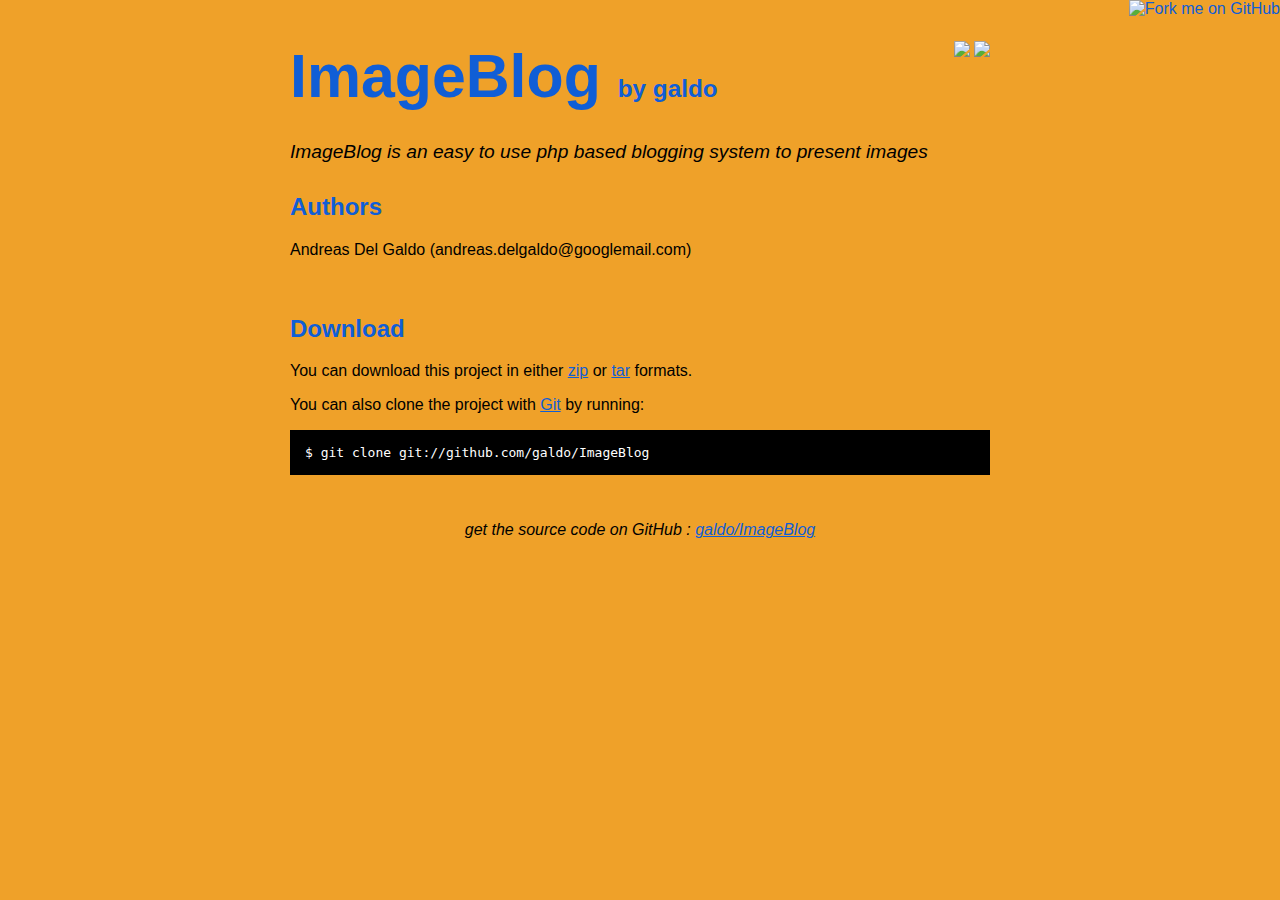
==== index.html @ 9d1d4d12 "github generated gh-pages branch" ====
<!DOCTYPE html>
<html>
<head>
  <meta charset='utf-8'>

  <title>galdo/ImageBlog @ GitHub</title>

  <style type="text/css">
    body {
      margin-top: 1.0em;
      background-color: #efa129;
      font-family: Helvetica, Arial, FreeSans, san-serif;
      color: #000000;
    }
    #container {
      margin: 0 auto;
      width: 700px;
    }
    h1 { font-size: 3.8em; color: #105ed6; margin-bottom: 3px; }
    h1 .small { font-size: 0.4em; }
    h1 a { text-decoration: none }
    h2 { font-size: 1.5em; color: #105ed6; }
    h3 { text-align: center; color: #105ed6; }
    a { color: #105ed6; }
    .description { font-size: 1.2em; margin-bottom: 30px; margin-top: 30px; font-style: italic;}
    .download { float: right; }
    pre { background: #000; color: #fff; padding: 15px;}
    hr { border: 0; width: 80%; border-bottom: 1px solid #aaa}
    .footer { text-align:center; padding-top:30px; font-style: italic; }
  </style>
</head>

<body>
  <a href="http://github.com/galdo/ImageBlog"><img style="position: absolute; top: 0; right: 0; border: 0;" src="http://s3.amazonaws.com/github/ribbons/forkme_right_darkblue_121621.png" alt="Fork me on GitHub" /></a>

  <div id="container">

    <div class="download">
      <a href="http://github.com/galdo/ImageBlog/zipball/master">
        <img border="0" width="90" src="http://github.com/images/modules/download/zip.png"></a>
      <a href="http://github.com/galdo/ImageBlog/tarball/master">
        <img border="0" width="90" src="http://github.com/images/modules/download/tar.png"></a>
    </div>

    <h1><a href="http://github.com/galdo/ImageBlog">ImageBlog</a>
      <span class="small">by <a href="http://github.com/galdo">galdo</a></span></h1>

    <div class="description">
      ImageBlog is an easy to use php based blogging system to present images
    </div>

    <h2>Authors</h2>
<p>Andreas Del Galdo (andreas.delgaldo@googlemail.com)<br/><br/><br/>      </p>


    <h2>Download</h2>
    <p>
      You can download this project in either
      <a href="http://github.com/galdo/ImageBlog/zipball/master">zip</a> or
      <a href="http://github.com/galdo/ImageBlog/tarball/master">tar</a> formats.
    </p>
    <p>You can also clone the project with <a href="http://git-scm.com">Git</a>
      by running:
      <pre>$ git clone git://github.com/galdo/ImageBlog</pre>
    </p>

    <div class="footer">
      get the source code on GitHub : <a href="http://github.com/galdo/ImageBlog">galdo/ImageBlog</a>
    </div>

  </div>

  
</body>
</html>
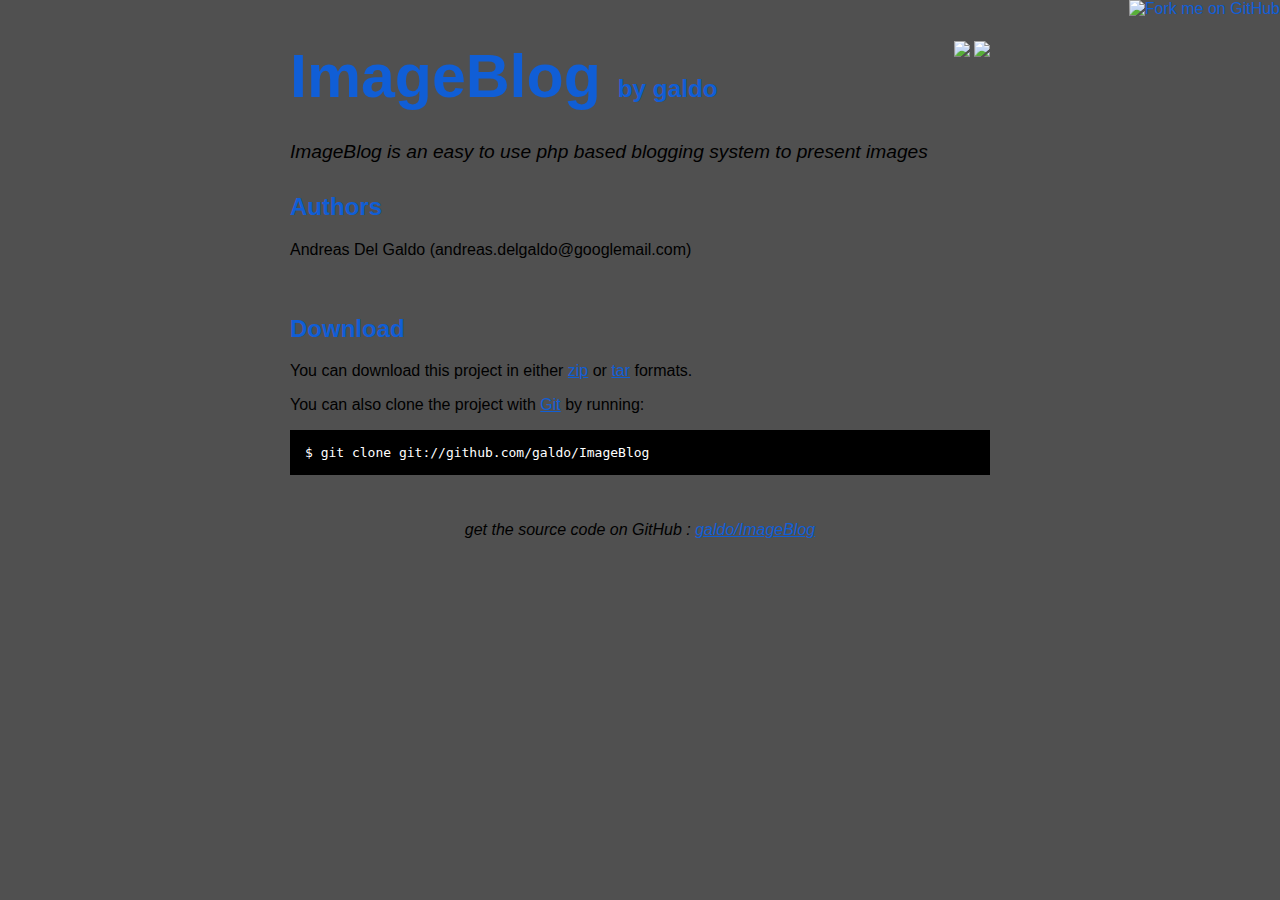
==== commit 46e1d987: "Edited index.html via GitHub" ====
--- a/index.html
+++ b/index.html
@@ -8,7 +8,7 @@
   <style type="text/css">
     body {
       margin-top: 1.0em;
-      background-color: #efa129;
+      background-color: #505050;
       font-family: Helvetica, Arial, FreeSans, san-serif;
       color: #000000;
     }
@@ -50,9 +50,9 @@
     </div>
 
     <h2>Authors</h2>
-<p>Andreas Del Galdo (andreas.delgaldo@googlemail.com)-<br/>-<br/>+<p>Andreas Del Galdo (andreas.delgaldo@googlemail.com)
+<br/>
+<br/>
 <br/>      </p>
 
 
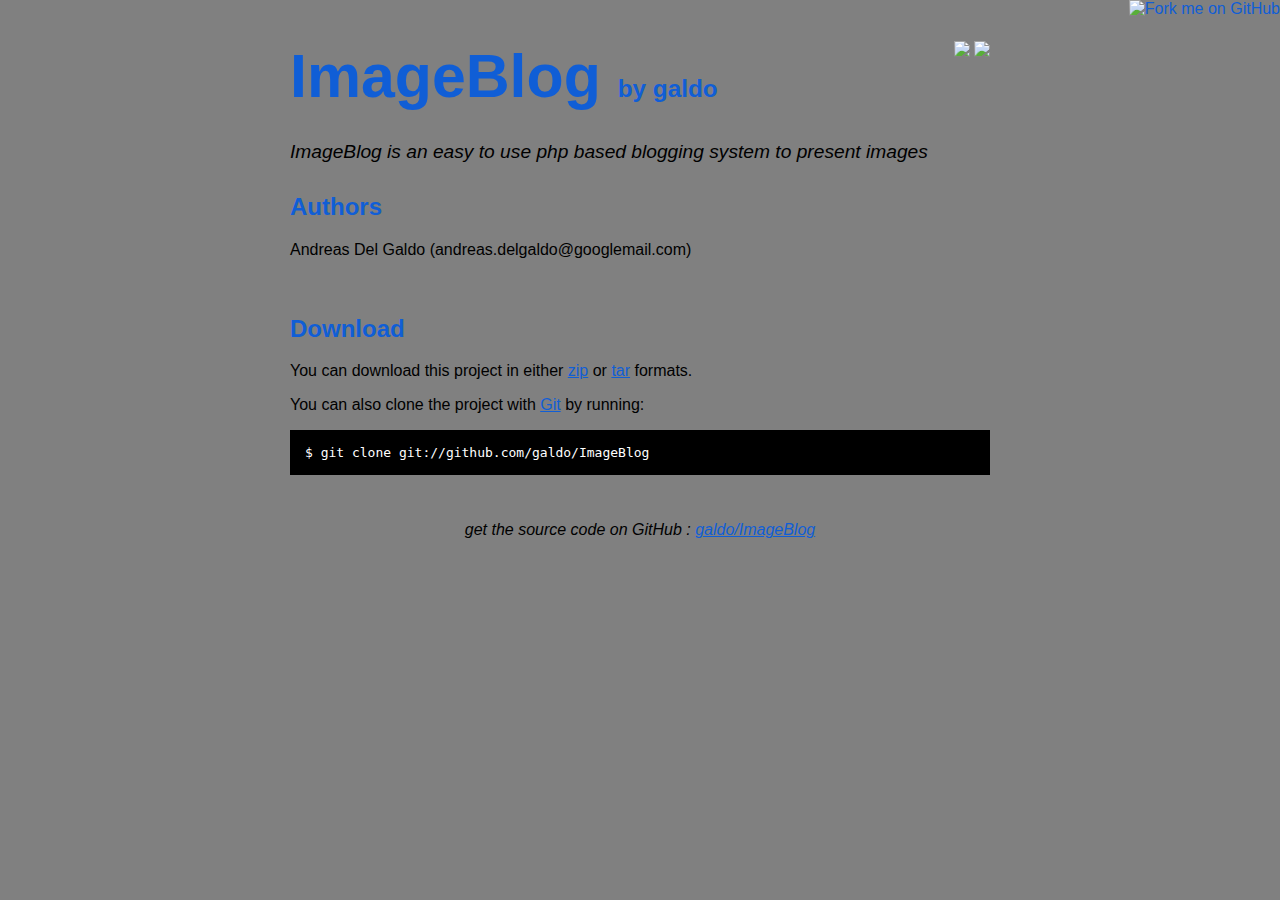
==== commit dc99f3fc: "Edited index.html via GitHub" ====
--- a/index.html
+++ b/index.html
@@ -8,7 +8,7 @@
   <style type="text/css">
     body {
       margin-top: 1.0em;
-      background-color: #505050;
+      background-color: #808080;
       font-family: Helvetica, Arial, FreeSans, san-serif;
       color: #000000;
     }
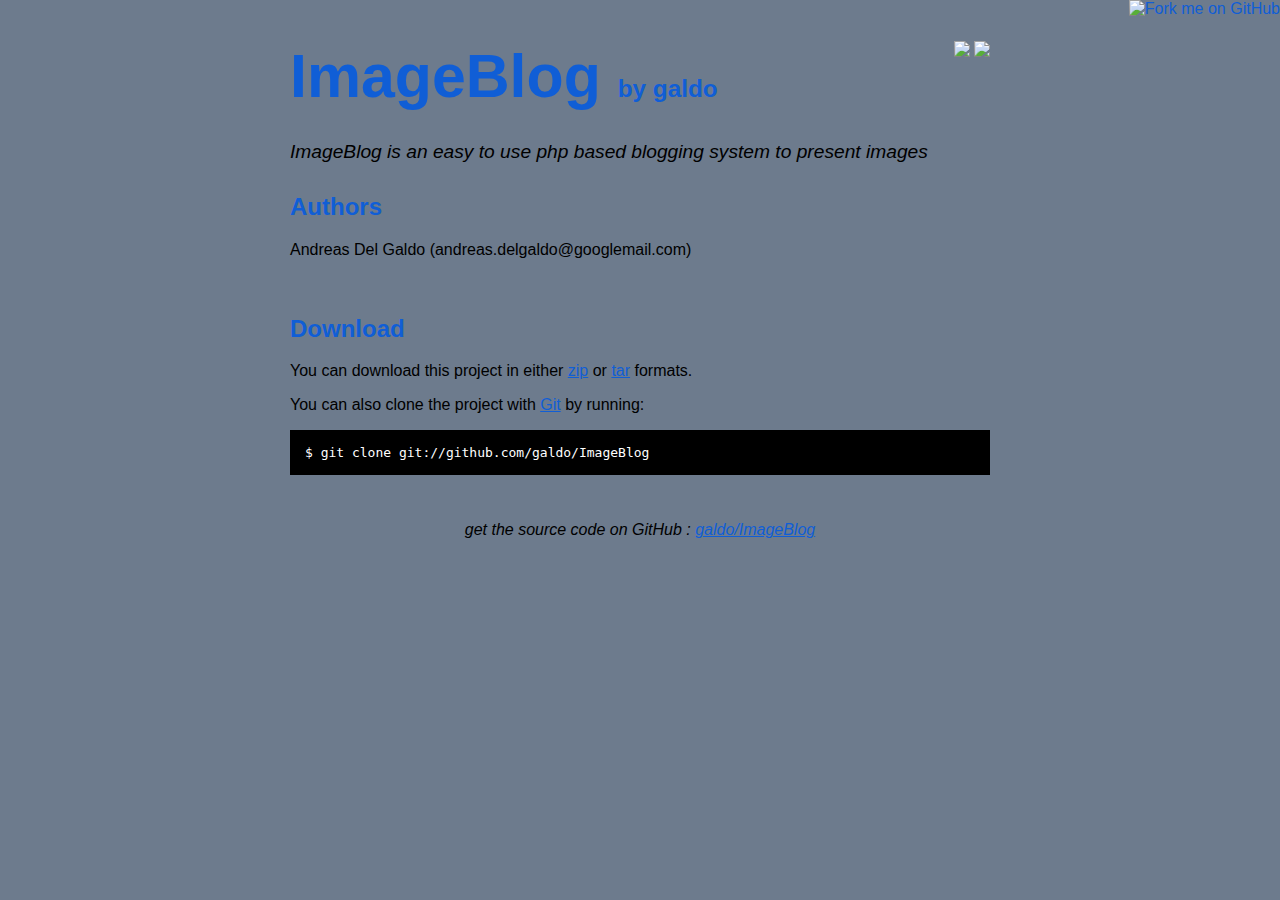
==== commit 31c8b839: "Edited index.html via GitHub" ====
--- a/index.html
+++ b/index.html
@@ -8,7 +8,7 @@
   <style type="text/css">
     body {
       margin-top: 1.0em;
-      background-color: #808080;
+      background-color: #6D7B8D;
       font-family: Helvetica, Arial, FreeSans, san-serif;
       color: #000000;
     }
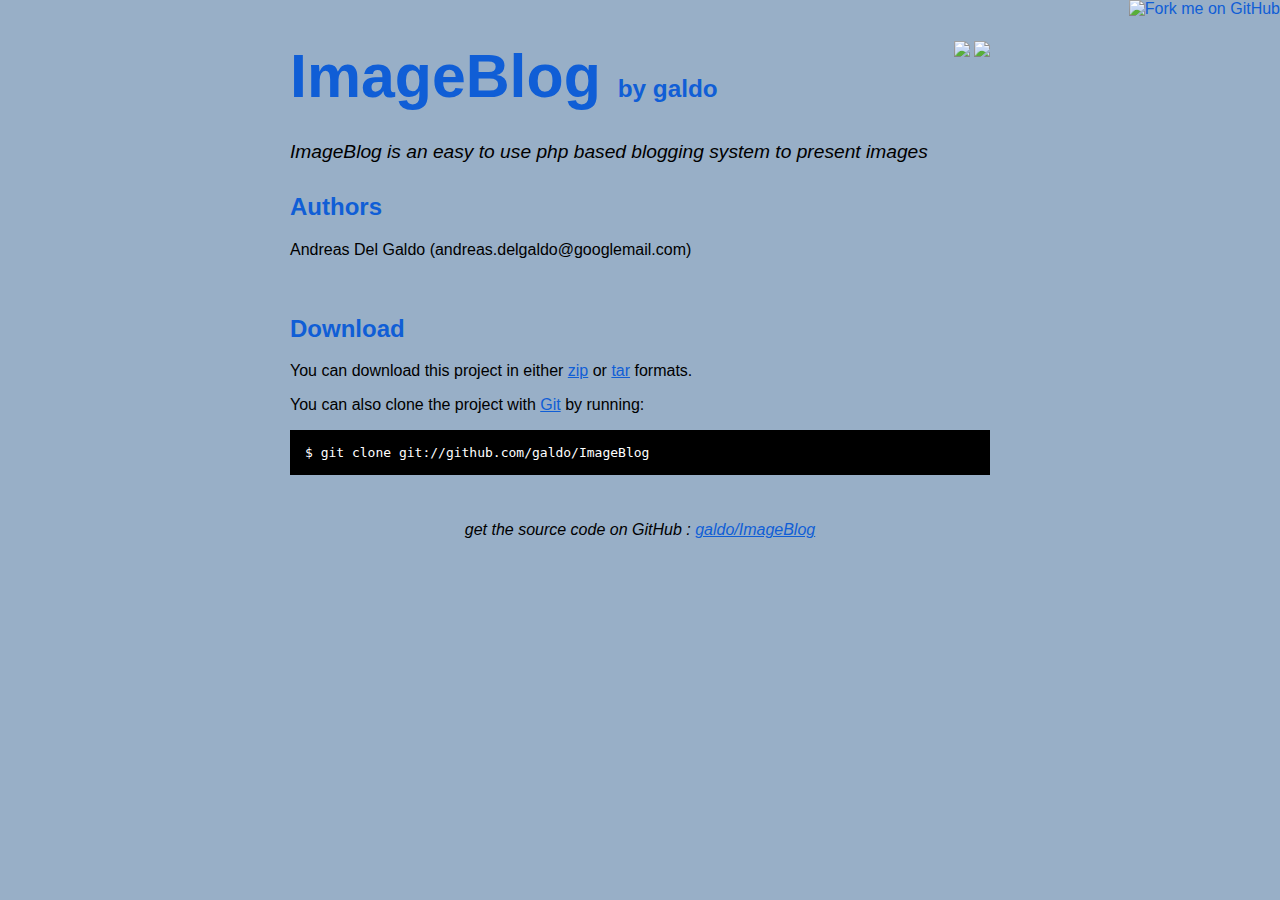
==== commit d94f99cb: "Edited index.html via GitHub" ====
--- a/index.html
+++ b/index.html
@@ -8,7 +8,7 @@
   <style type="text/css">
     body {
       margin-top: 1.0em;
-      background-color: #6D7B8D;
+      background-color: #98AFC7;
       font-family: Helvetica, Arial, FreeSans, san-serif;
       color: #000000;
     }
